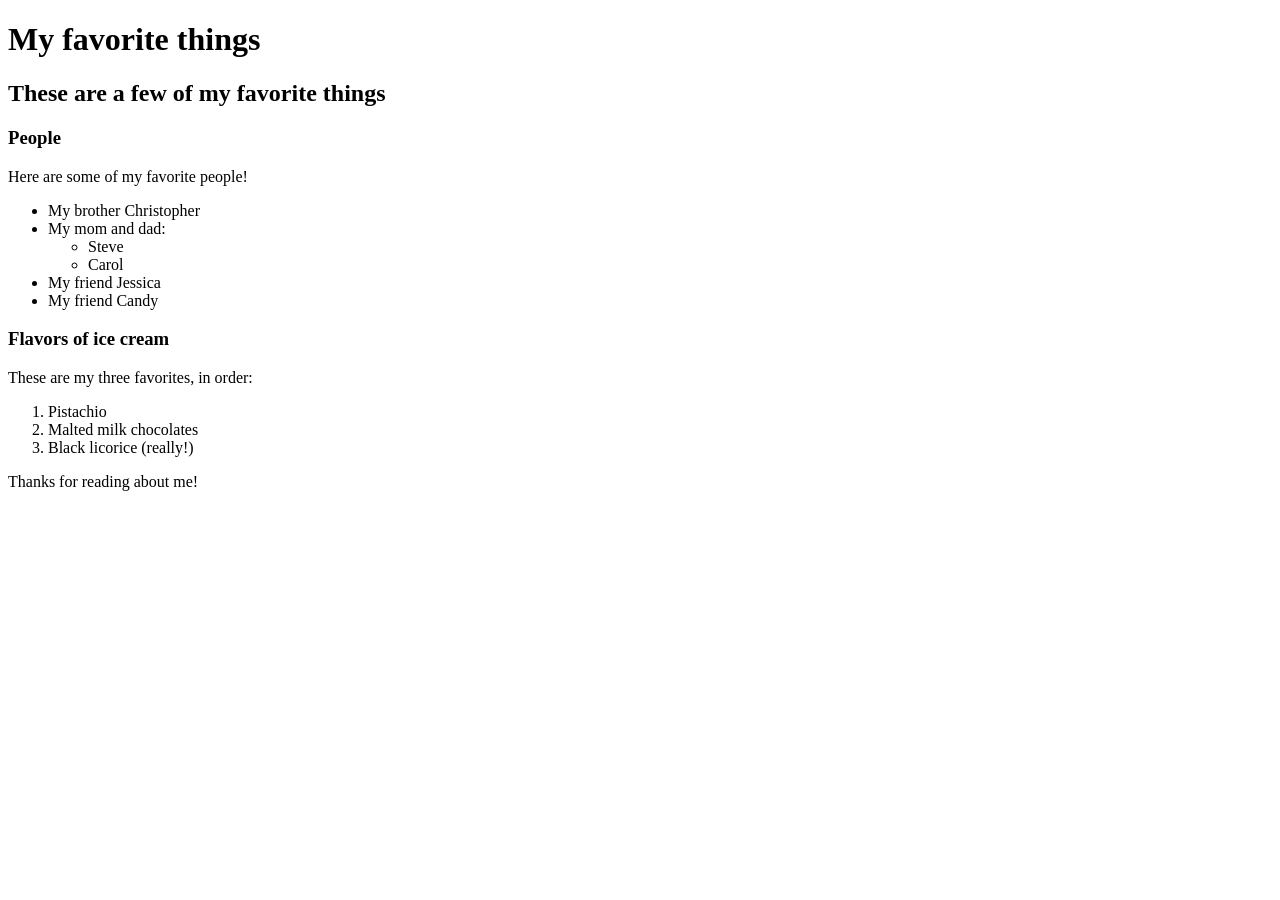
==== favorite-things.html @ faa00b14 "add web page with info on favorite thigs" ====
<!DOCTYPE html>
<html lang ="en-US">
  <head>
    <title>Michael's favorite things</title>
  </head>
  <body>
    <h1>My favorite things</h1>
    <h2>These are a few of my favorite things</h2>

    <h3>People</h3>
    <p>Here are some of my favorite people!</p>
    <ul>
      <li>My brother Christopher</li>
      <li>My mom and dad:</li>
        <ul>
          <li>Steve</li>
          <li>Carol</li>
        </ul>
      </li>
      <li>My friend Jessica</li>
      <li>My friend Candy</li>
    </ul>

    <h3>Flavors of ice cream</h3>
    <p>These are my three favorites, in order:</p>
    <ol>
      <li>Pistachio</li>
      <li>Malted milk chocolates</li>
      <li>Black licorice (really!)</li>
    </ol>
    
    <p>Thanks for reading about me!</p>
  </body>
  </html>
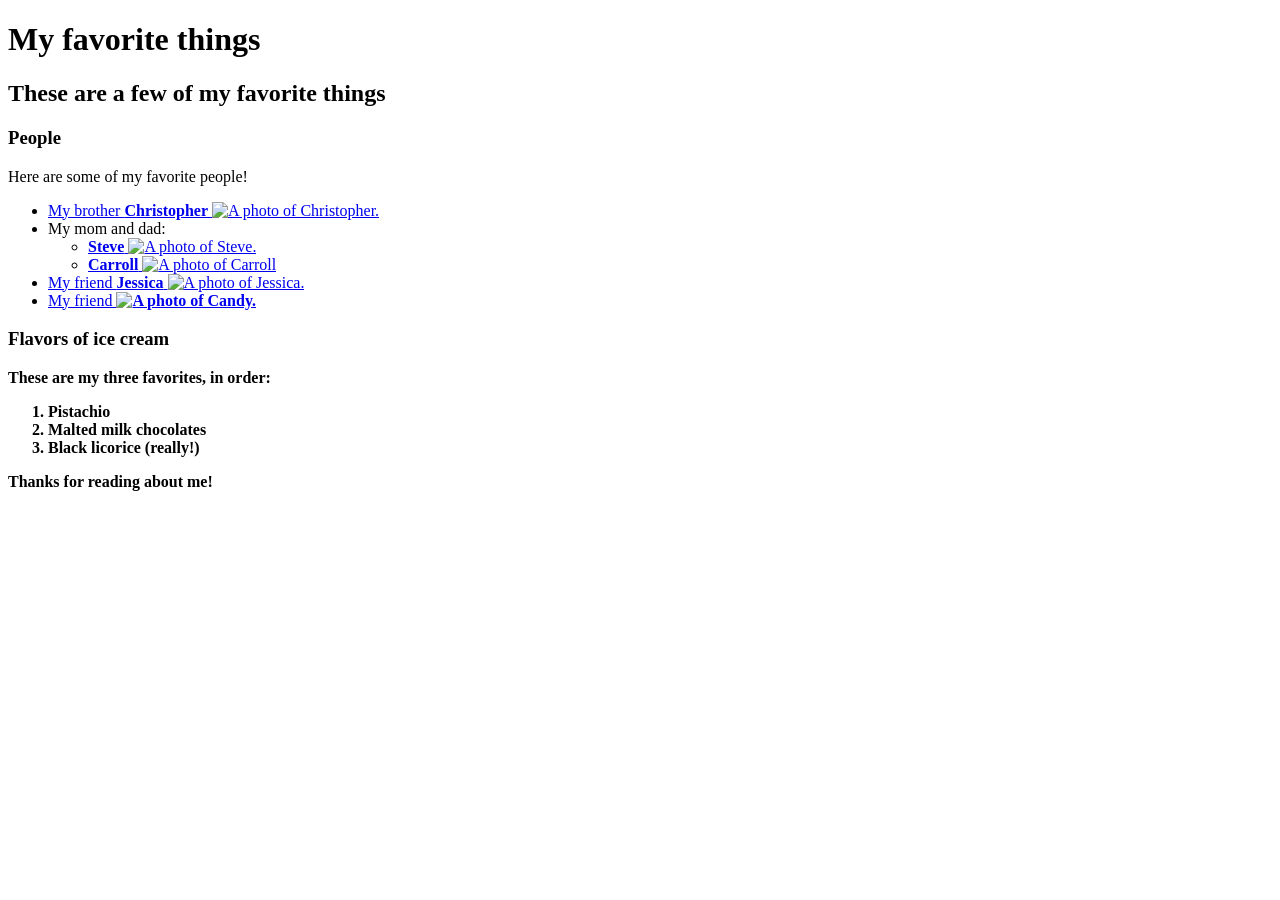
==== commit 93e7f99a: "add photos correction" ====
--- a/favorite-things.html
+++ b/favorite-things.html
@@ -1,34 +1,60 @@
 <!DOCTYPE html>
 <html lang ="en-US">
-  <head>
-    <title>Michael's favorite things</title>
-  </head>
-  <body>
-    <h1>My favorite things</h1>
-    <h2>These are a few of my favorite things</h2>
+<head>
+  <title>Michael's favorite things</title>
+</head>
+<body>
+  <h1>My favorite things</h1>
+  <h2>These are a few of my favorite things</h2>
 
-    <h3>People</h3>
-    <p>Here are some of my favorite people!</p>
-    <ul>
-      <li>My brother Christopher</li>
-      <li>My mom and dad:</li>
-        <ul>
-          <li>Steve</li>
-          <li>Carol</li>
-        </ul>
+  <h3>People</h3>
+  <p>Here are some of my favorite people!</p>
+  <ul>
+    <li>
+      <a href= "http://www.example.com/christopher.html">
+        My brother <strong> Christopher</strong>
+        <img src="jpegs/christopher.jpeg" alt="A photo of Christopher."> 
+      </a>
+    </li>
+    <li>
+       My mom and dad:
+       <ul>
+         <li>
+          <a href="http://wwww.example.com/steve.html">
+            <strong>Steve</strong>
+            <img scr="jpegs/steve.jpeg" alt="A photo of Steve.">
+          </a>
+        </li>
+        <li>
+          <a href="http://www.example.com/carroll.html">
+            <strong>Carroll</strong>
+            <img src="jpegs/carroll.jpeg" alt="A photo of Carroll">
+          </a>
+        </li>
+      </ul>
+    </li>
+     <li>
+        <a href="http://wwww.example.com/jessica.html">
+          My friend <strong>Jessica</strong>
+          <img src="jpegs/jessica.jpeg" alt="A photo of Jessica.">
+        </a>
+    </li>
+      <li>
+        <a href="http://www.example.com/candy.html">
+          My friend <strong><Candy/strong>
+          <img src="jpegs/candy.jpeg" alt="A photo of Candy.">
+        </a>
       </li>
-      <li>My friend Jessica</li>
-      <li>My friend Candy</li>
     </ul>
 
-    <h3>Flavors of ice cream</h3>
-    <p>These are my three favorites, in order:</p>
-    <ol>
-      <li>Pistachio</li>
-      <li>Malted milk chocolates</li>
-      <li>Black licorice (really!)</li>
-    </ol>
+  <h3>Flavors of ice cream</h3>
+  <p>These are my three favorites, in order:</p>
+  <ol>
+    <li>Pistachio</li>
+    <li>Malted milk chocolates</li>
+    <li>Black licorice (really!)</li>
+  </ol>
     
-    <p>Thanks for reading about me!</p>
+  <p>Thanks for reading about me!</p>
   </body>
   </html>
